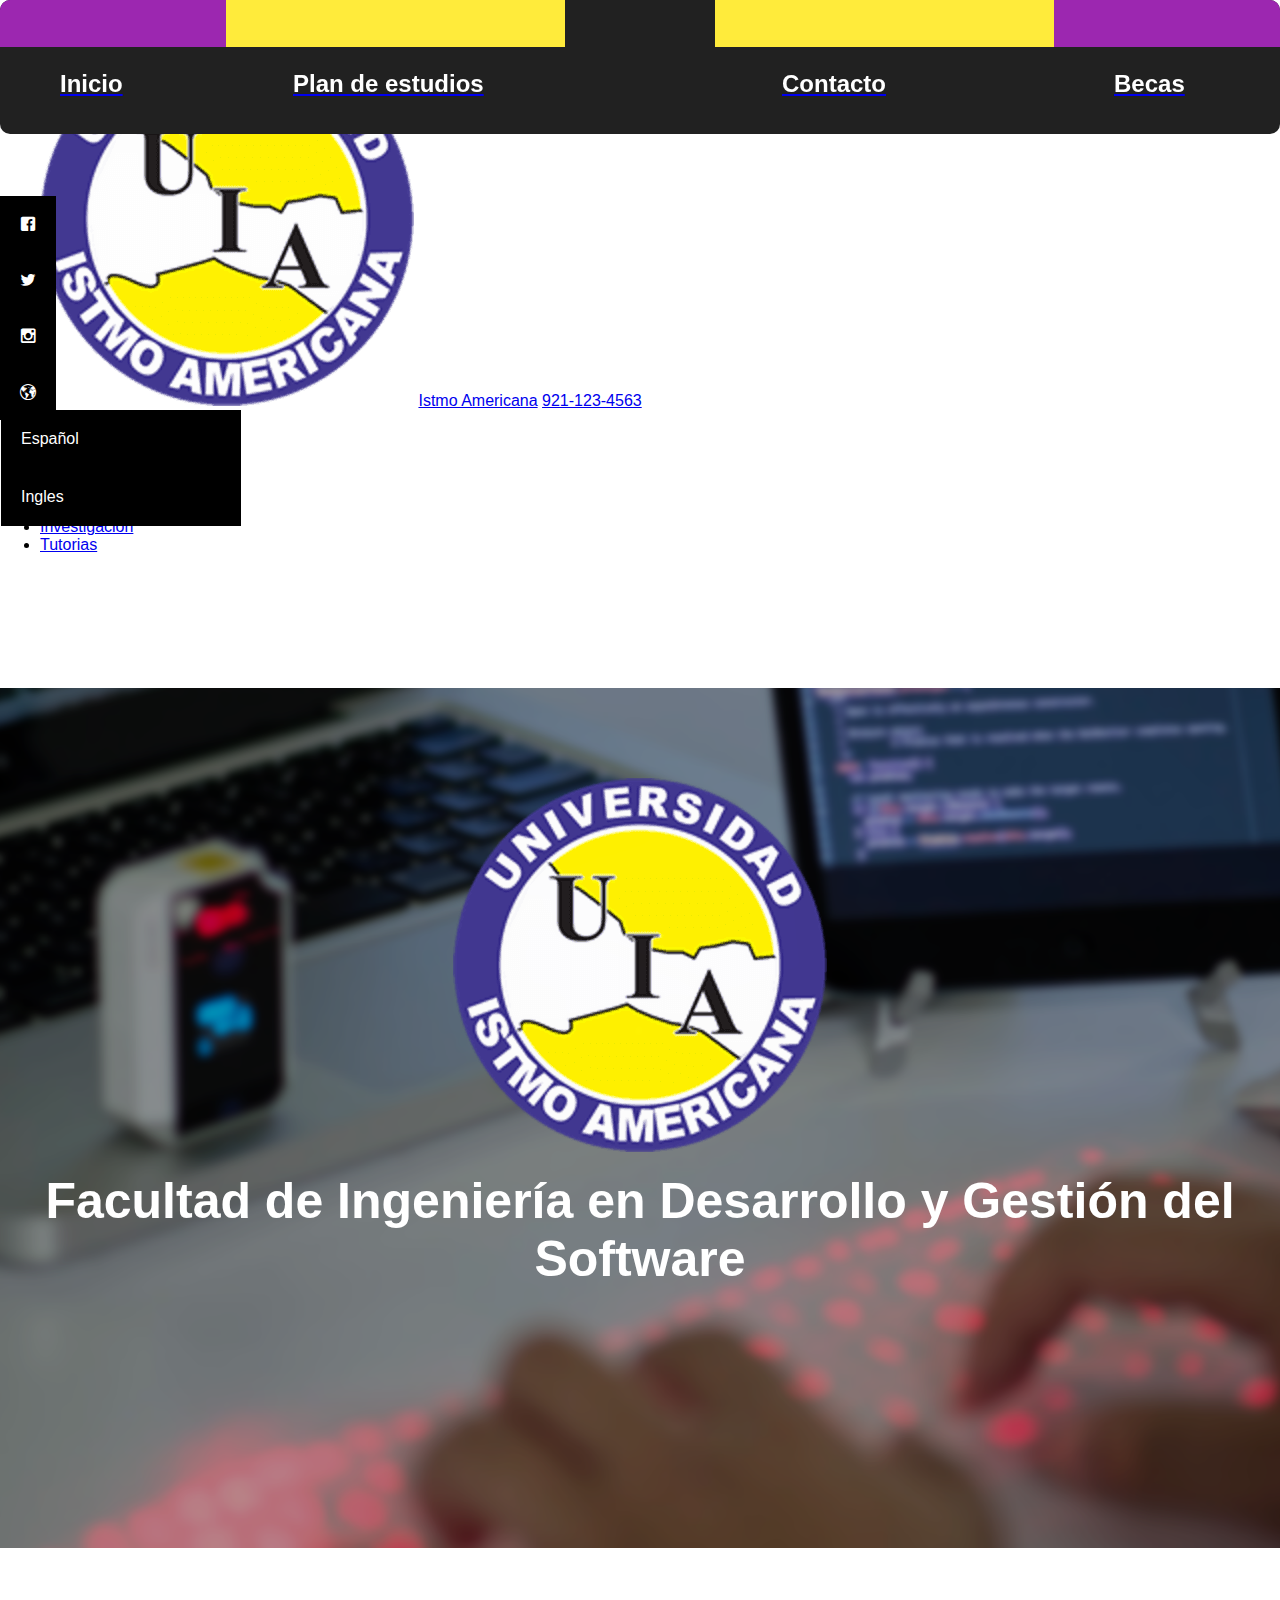
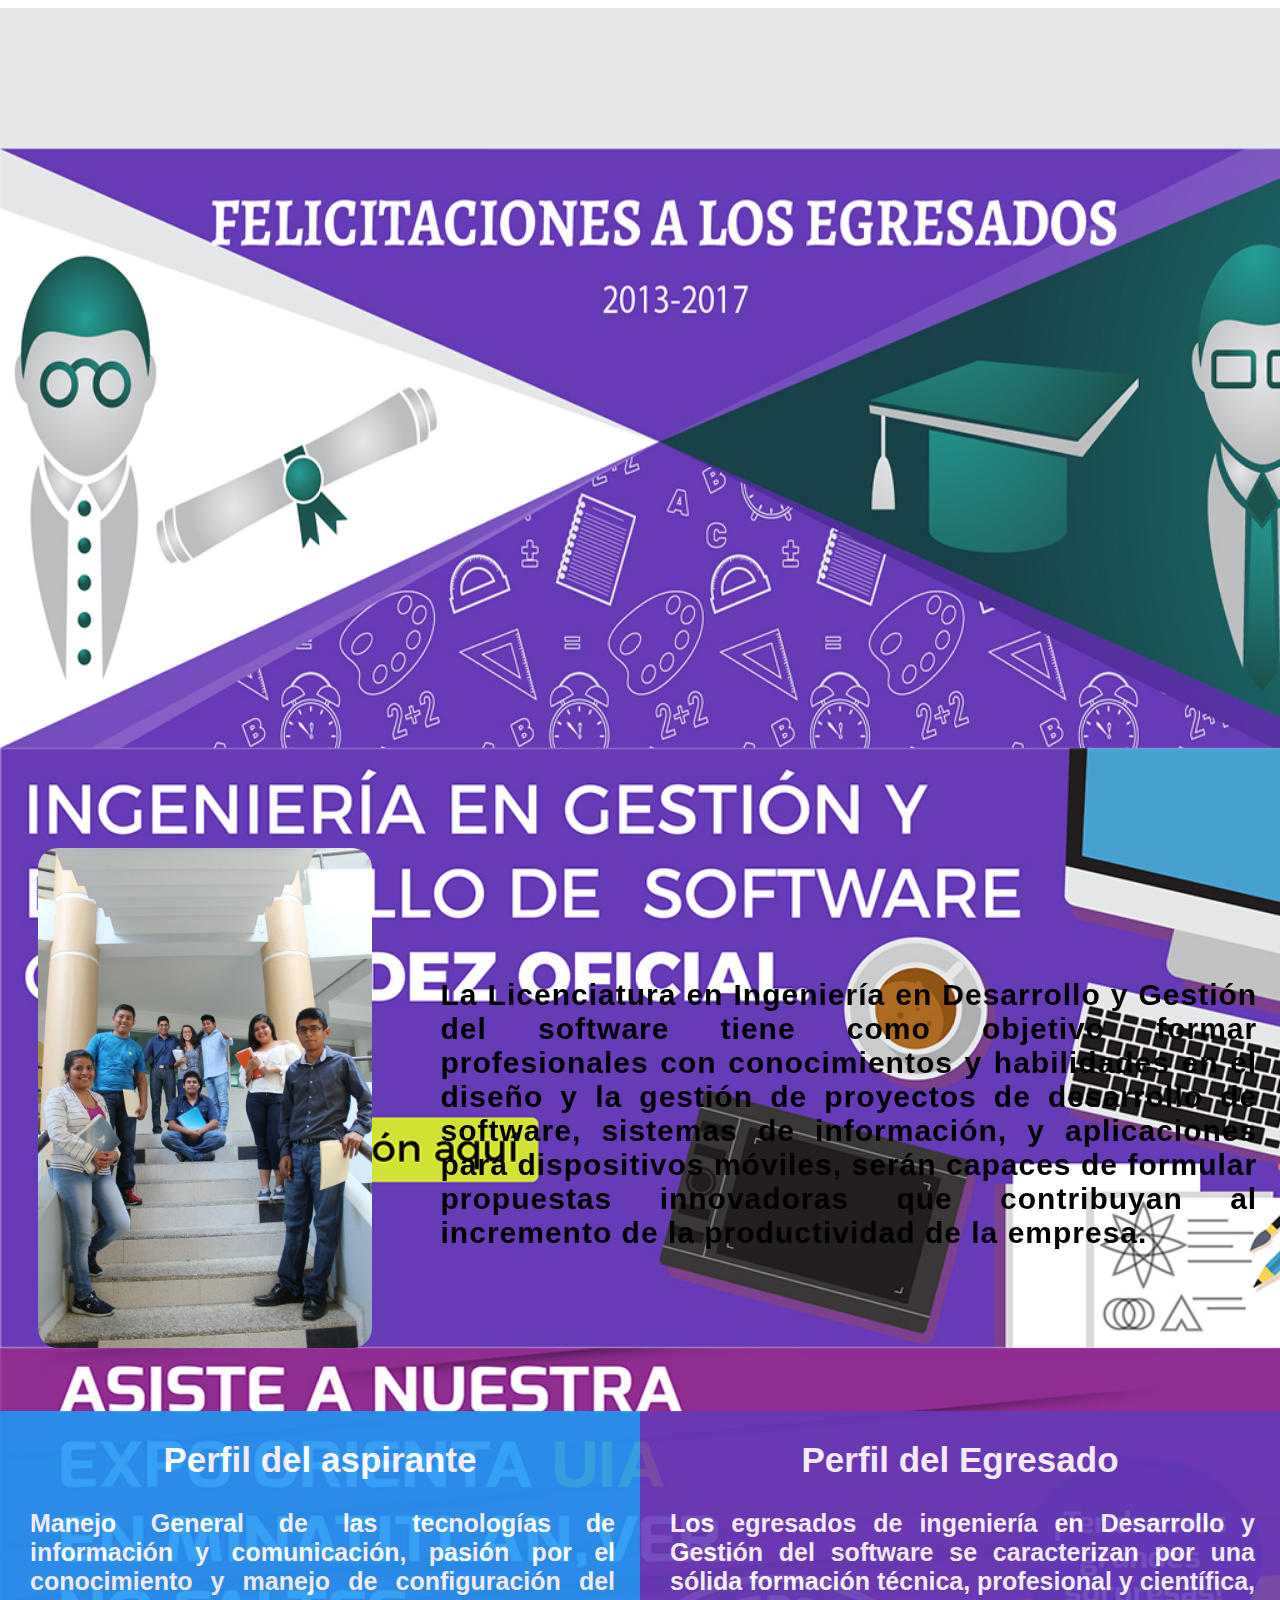
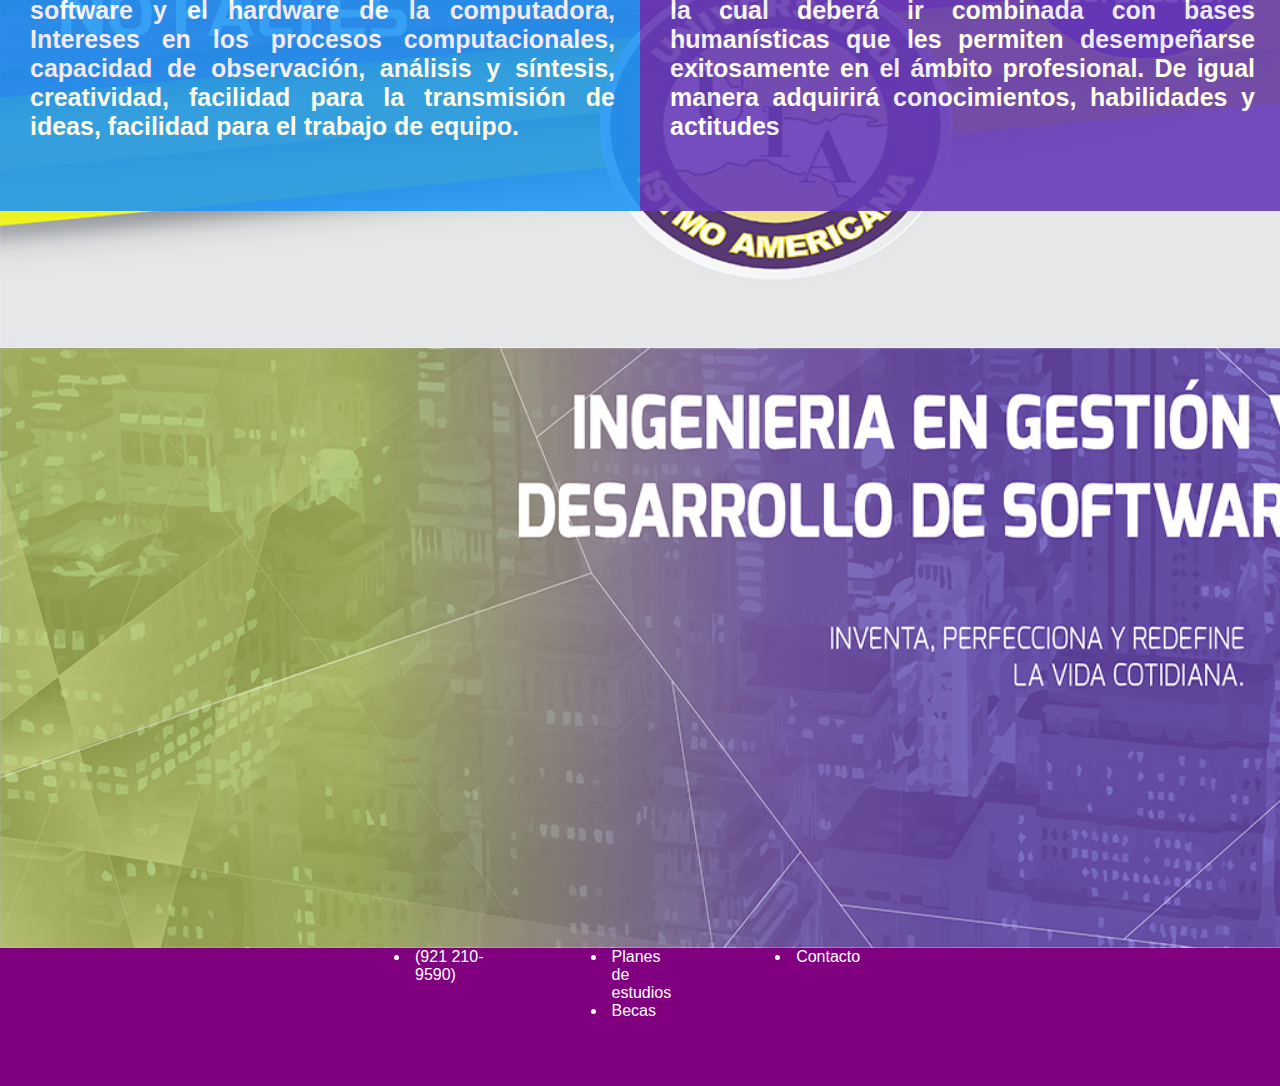
==== index.html @ ddd9cd0c "Add files via upload" ====
<DOCTYPE! html>
<html lang="en">
    <head>
        <link rel="shortcut icon" type="image/png" href="./images/favicon.png">
        <meta charset="UTF-8">
        <title>Ing. en software </title>
        <link rel="stylesheet" type="text/css" href="style/style.css">
        <meta name="viewport" content="width=720,maximum-scale=1.0" />
        <meta name="viewport" content="width=600,maximum-scale=1.0" />
        <meta name="viewport" content="width=device-width, initial-scale=1.0"/>
    </head>
    <body>
      <div class="general">
                <div class="social-bar-container">
                  <div class="social-bar">
                        <ul>
                          <li>
                            <a href="http://www." class="icon-facebook"></a>
                          </li>
                          <li>
                            <a href="http://www." class="icon-twitter"></a>
                          </li>
                          <li>
                            <a href="http://www." class="icon-instagram"></a>
                          </li>
                          <div class="button-lol">
                            <a class='dropdown-button icon-earth' href='#' data-activates='dropdown1'></a>
                            <ul id='dropdown1' class='dropdown-content'>
                              <li><a href="#!">Español</a></li>
                              <li><a href="english/index-english.html">Ingles</a></li>
                            </ul>
                          </div>
                        </ul>
                        <!-- Dropdown Trigger -->
                      </div>
                  </div>
                  <ul id="slide-out" class="side-nav carl-lol1">
                      <li><div class="userView">
                      <div class="background">
                        <img src="images/testing.png">
                      </div>
                      <a href="#!user"><img class="circle img-nav" src="images/istmo.png"></a>
                      <a href="#!name"><span class="white-text name">Istmo Americana</span></a>
                      <a href="#!email"><span class="white-text email">921-123-4563</span></a>
                      </div></li>
                      <li><a href="index.html">Inicio</a></li>
                      <li><a href="spanish/plan-de-estudios.html">Plan de estudios</a></li>
                      <li><a href="spanish/Becas.html">Becas</a></li>
                      <li><a href="spanish/contacto.html">Contacto</a></li>
                      <li><div class="divider"></div></li>
                      <li><a class="subheader">En construccion:</a></li>
                      <li><a class="waves-effect" href="#!">Investigacion</a></li>
                      <li><a class="waves-effect" href="#!">Tutorias</a></li>

                      </ul>
                      <a href="#" data-activates="slide-out" class="button-collapse">
                          <div class="icon-menu hamburger" id="button-ham"></div>
                      </a>

                        <!-- Dropdown Structure -->
              <div class="background-foto">
                      <header class="header">
                          <div class="inicio">
                              <div class="text-1">
                                <a href="index.html">
                                    <h1>Inicio</h1>
                                  </a>
                              </div>
                          </div>
                          <div class="plan-de-estudios">
                              <div class="text-2">
                                  <a href="spanish/plan-de-estudios.html">
                                    <h1>Plan de estudios</h1>
                                  </a>
                              </div>
                          </div>
                          <div class="logo">
                              <div class="background-logo">
                                  <img src="images/istmo.png" alt="Logo de la escuela" width="120" height="120">
                              </div>
                          </div>
                          <div class="perfiles-academicos">
                              <div class="text-2">
                                <a href="spanish/contacto.html">
                                    <h1>Contacto</h1>
                                  </a>
                              </div>
                          </div>
                          <div class="becas">
                              <div class="text-4">
                                  <a href="spanish/Becas.html">
                                      <h1>Becas</h1>
                                  </a>
                              </div>
                           </div>
                      </header>
                       <section class="background-body">
                          <div class="center">
                              <img src="images/istmo.png" alt="Logo" class="center-image main-image">
                              <h3>Facultad de Ingeniería en Desarrollo y Gestión del Software</h3>
                          </div>
                      </section>
              </div>
              <div class="tittle-multi">
              </div>
              <section class="carusel"> <!-- Implement the beta carusel-->
                    <div class="carousel carousel-slider center" data-indicators="true">

                        <div class="carousel-item red white-text" href="#one!">
                            <img src="images/slider-1.jpg" alt="" height="600">
                        </div>
                        <div class="carousel-item amber white-text" href="#two!">
                            <img src="images/slider-2.jpg" alt="" height="600">
                        </div>
                        <div class="carousel-item green white-text" href="#three!">
                            <img src="images/slider-3.jpg" alt="" height="600">
                          </div>
                          <div class="carousel-item blue white-text" href="#four!">
                            <img src="images/slider-4.jpg" alt="" height="600">
                          </div>
                        </div>
              </section>
              <section class="info">
                  <div class="ing-text">
                      <h1>Ingeniería en Desarrollo y Gestión del Software</h1>
                  </div>
                  <div class="info-c">
                      <img src="images/students.jpeg" alt="Martin,Alfredo" width="400px" height="500px">
                      <div class="text-5">
                          <h4 class="dev">
                            La Licenciatura en Ingeniería en Desarrollo y Gestión del software tiene como objetivo formar profesionales con conocimientos y habilidades en el diseño y la gestión de proyectos de desarrollo de software, sistemas de información, y aplicaciones para dispositivos móviles, serán capaces de formular propuestas innovadoras que contribuyan al incremento de la productividad de la empresa.
                          </h4>
                      </div>
                  </div>
              </section>
              <section class="perfil">
                  <div class="aspirante">
                      <div class="background-1">
                          <h2>
                            <strong>Perfil del aspirante</strong>
                          </h2>
                          <h3>
                            Manejo General de las tecnologías de información y comunicación, pasión por el conocimiento y manejo de configuración del software y el hardware de la computadora, Intereses en los procesos computacionales, capacidad de observación, análisis y síntesis, creatividad, facilidad para la transmisión de ideas, facilidad para el trabajo de equipo.
                          </h3>
                      </div>
                  </div>
                  <div class="egresado">
                       <div class="background-2">
                          <h2>
                            <strong>Perfil del Egresado</strong>
                          </h2>
                          <h3>
                                Los egresados de ingeniería en Desarrollo y Gestión del software  se caracterizan por una sólida formación técnica, profesional y científica,  la cual deberá ir combinada con bases humanísticas que les permiten desempeñarse exitosamente en el ámbito profesional. De igual manera adquirirá  conocimientos, habilidades y actitudes
                          </h3>
                      </div>
                  </div>
              </section>
              <div class="container-form">
      					<div class="know-carrer">
      							<h2>Conoce más de la carrera</h2>
      					</div>
      					<div class="test-container">
      						<div class="container-child">
      							<div class="form">

      								<form action="mailto:xvleg3ndaryxv@gmail.com" method="post" enctype="text/plain">
      										<input type="text" name="Nombre completo" value="" placeholder="Nombre completo">
      							</div>

      							<div class="form-2">
      								<input type="text" name="Telefono"  placeholder="Telefono" id="telefono">
      							</div>

      							<div class="form-3">
      								<input type="text" name="Correo Electronico" placeholder="Correo" id="correo">
      							</div>
      						</div>
                  <div class="Image-form">
                    <img src="images/library.jpg" width="370"  height="250" alt="shake that ass with me">
                  </div>
      					</div>
                <div class="submit-button">
                      <input type="submit" name="enviar" class="button-2" id="button"/>
                </div>
                </form>
      				</div>
              <footer class="footer">
                  <div class="first-row">
                    <div class="logo-school">
                        <img src="images/logo.png" alt="Logo de la escuela" width="150px" height="150px">
                    </div>
                    <div class="informacion-text">
                        <div class="number-phone">
                          <img src="images/phone.png" alt="Telefono" height="80" width="80">
                            <div class="text-num">
                                <h3>Lada sin costo</h3>
                                <h3 id="phone-number">01 800 00 00 438</h3>
                            </div>
                        </div>
                    </div>
                    <h4>Síguenos:</h4>
                    <div class="social">
                        <a href="https://twitter.com/uistmoamericana?lang=es" target="_blank">
                            <img src="images/twit.png" alt="Twitter" class="twitter" height="50" width="50">
                        </a>
                        <a href="https://www.facebook.com/Universidad-Istmo-Americana-153904661343430/" target="_blank">
                            <img src="images/face.png" alt="Facebook" class="facebook" height="50" width="50">
                        </a>
                        <a href="https://www.instagram.com/uistmoamericana/" target="_blank">
                            <img src="images/insta.png" alt="Instagram" class="insta" height="50" width="50">
                        </a>
                    </div>
                  </div>
                  <div class="second-row">
                    <div class="telephone-lo">
                      <ul>
                        <h3>Teléfono</h3>
                        <li>(921 210-9590)</li>
                      </ul>
                    </div>
                    <div class="know">
                      <h3>Conocenos</h3>
                      <ul>
                        <li>Planes de estudios</li>
                        <li>Becas</li>
                      </ul>
                    </div>
                    <div class="direct">
                      <h3>Dirección</h3>
                       <ul>
                         <li>Contacto</li>
                       </ul>
                    </div>
                  </div>
              </footer>
      </div>
        <script
	  src="https://code.jquery.com/jquery-3.2.1.min.js"
	  integrity="sha256-hwg4gsxgFZhOsEEamdOYGBf13FyQuiTwlAQgxVSNgt4="
	  crossorigin="anonymous">
  	</script>
      <script src="js/classie.js"></script>
      <link rel="stylesheet" href="https://cdnjs.cloudflare.com/ajax/libs/materialize/0.98.2/css/materialize.min.css">
      <!-- Compiled and minified JavaScript -->
      <script src="https://cdnjs.cloudflare.com/ajax/libs/materialize/0.98.2/js/materialize.min.js"></script>
      <script type="text/javascript">
      function init() {
          window.addEventListener('scroll', function(e){
              var distanceY = window.pageYOffset || document.documentElement.scrollTop,
                  shrinkOn = 300,
                  header = document.querySelector(".header");
                  header2 = document.querySelector(".center-image");
                  header3 = document.querySelector(".social-bar");
                  console.log(header);
                  console.log(header2);
                  console.log(header3);
              if (distanceY > shrinkOn) {
                  classie.add(header,"smaller");
                  classie.add(header2,"smaller");
                  classie.add(header3,"smaller");
              } else {
                  if (classie.has(header,"smaller")) {
                      classie.remove(header,"smaller");
                      classie.remove(header2,"smaller");
                      classie.add(header3,"smaller");
                  }
              }
          });
      }
      window.onload = init();

      /**Nav bar*/
      $(".button-collapse").sideNav();
  // Initialize collapsible (uncomment the line below if you use the dropdown variation)
  //$('.collapsible').collapsible();
      $('.button-collapse').sideNav({
      menuWidth: 260, // Default is 300
      edge: 'left', // Choose the horizontal origin
      closeOnClick: false, // Closes side-nav on <a> clicks, useful for Angular/Meteor
      draggable: true // Choose whether you can drag to open on touch screens
    }
  );

    $('.dropdown-button').dropdown({
       inDuration: 300,
       outDuration: 225,
       constrainWidth: false, // Does not change width of dropdown to that of the activator
       hover: false, // Activate on hover
       gutter: 0, // Spacing from edge
       belowOrigin: false, // Displays dropdown below the button
       alignment: 'left', // Displays dropdown with edge aligned to the left of button
       stopPropagation: false // Stops event propagation
     }
   );
    $('.carousel.carousel-slider').carousel({fullWidth: true});

      </script>
  </div>
    </body>
</html>
---- style/style.css ----
/*Using local font*/
  @@font-face {
    font-family: 'Roboto';
    src: url("../fonts/Roboto-Thin.ttf");
  }
body{
     margin:0;
     overflow-x:  hidden !important;
     font-family: 'Roboto', sans-serif;
}

strong {
    font-weight: 800 !important;
}
.box-1 h4, .box-2 h4{
  text-align: justify;
  margin-right: 20px;
  font-size: 20px !important;
}
.box-1 img, .box-2 img{
  margin-top: 20px !important;
}
.box-2 h4{
  margin-left: 10px;
}
.Image-form img{
  margin-top: 20px;
  margin-left: 50px
  }
.dropdown-content{
  position: fixed !important;
  left: 1px !important;
}
.lider-1{
   background: url("../images/slider-1.png") !important;
}

.menu-b li{
  margin-right:90px;
}

.social-bar{
  position: fixed;
  left: 0;
  top: 180px;
  z-index: 2000;
}
.social-bar ul{
  list-style: none;
  padding-left: 0;
}
.social-bar ul li a , .button-lol a{
  display: inline-block;
  color:#fff;
  background-color: #000;
  padding: 20px 20px;
  text-decoration: none;
  transition: all .5s;
}
.social-bar ul li a:hover{
  padding-right:30px;
  padding-left: 35px;
}

.dropdown-content li a{
  width: 200px;
}

@font-face {
  font-family: 'icomoon';
  src:  url('../fonts-2/icomoon.eot?vlosvc');
  src:  url('../fonts-2/icomoon.eot?vlosvc#iefix') format('embedded-opentype'),
    url('../fonts-2/icomoon.ttf?vlosvc') format('truetype'),
    url('../fonts-2/icomoon.woff?vlosvc') format('woff'),
    url('../fonts-2/icomoon.svg?vlosvc#icomoon') format('svg');
  font-weight: normal;
  font-style: normal;
}

[class^="icon-"], [class*=" icon-"] {
  /* use !important to prevent issues with browser extensions that change fonts */
  font-family: 'icomoon' !important;
  speak: none;
  font-style: normal;
  font-weight: normal;
  font-variant: normal;
  text-transform: none;
  line-height: 1;

  /* Better Font Rendering =========== */
  -webkit-font-smoothing: antialiased;
  -moz-osx-font-smoothing: grayscale;
}

.icon-earth:before {
  content: "\e903";
}
.icon-globe:before {
  content: "\e903";
}
.icon-instagram:before {
  content: "\e902";
}
.icon-twitter:before {
  content: "\e900";
}
.icon-facebook:before {
  content: "\e901";
}

.general{
  overflow-x: hidden !important;
}
.header{
    margin: 0 auto;
    max-width: 100%;
    overflow: hidden !important;
    position: fixed !important;
    z-index: 999;
    top: 0;
    border-radius: 10px;
    transition: height 0.5s;
    display: flex;
    width: 100%;
    background:#212121;
    padding-bottom: 40px;
}
.header h1{
    font-size: 24px;
}
.ing-text h1{
  font-size: 60px;
  font-weight: bold;
}
header div{
  transition: height 0.3s;
}
header img{
 height: 60px;
 width: 60px;
 transition: all 0.5s;
 opacity: 0;
}
/* animation header*/
header.smaller{
    font-size: 10px;
    opacity: 0.9;
}
.center img{
  transition: all 2.5s;
}

.center-image.smaller{
  margin-top: -900px;
  padding-bottom: 800px;
  opacity: 0;
}

header.smaller img{
  opacity: .9;
  height: 50px;
  width: 50px;
}
.background-logo.smaller{
  height: 60px;
  opacity: .0;
  width: 60px;
}
header.smaller h1{
  padding: 20px 0px 0px 50px;
  margin:0;
}

header.smaller div{
  height: 10px;
}

/**/
.background-foto-3{
  height: 680px;
  max-width: 100%;
  background: url("../images/plan-de-estudios.png") no-repeat center;
  margin-bottom: 50px;
  background-size: 100%;
}
.background-foto{
    height: 860px;
    max-width: 100%;
    background: url("../images/background.png") no-repeat center;
    background-size: 100%;
}

.header h1{
    margin: 30px;
    padding: 40px 30px 30px 30px;
    color: white;
}
.text-2{
    padding-left: 7px;
}
.inicio{
    height: 47px;
    width: 20%;
    transition: all 0.3s;
    background-color:#9C27B0;
}

.form{
  width: 100%;
}
.header h1 {
    transition: .5s;
    cursor: pointer;
}

.header h1:hover{
    color: red;
}
.plan-de-estudios{
    height: 47px;
    transition: all 0.3s;
    width: 30%;
    background-color: #FFEB3B;
}
.background-logo{
    text-align: center;
}
.logo{
    height: 94px;
    transition: all 0.3s;
    width: 170px;
    background-color: #212121;
}
.center{
    margin-top: 134px;
    text-align: center;
    padding-right: 0;
    padding-top: 90px;
}
.center h3 {
    font-size: 50px;
    padding: 0;
    text-align: center;
    width: auto;
    margin-top: 20px;
    color: white;
}


.perfiles-academicos{
    height: 47px;
    width: 30%;
    background-color:#FFEB3B;
}
.becas{
    height: 47px;
    width: 20%;
    background-color:#9C27B0;
}
.carusel{
    margin-top: 50px;
    width: 100%;
    position: relative;
    height: 600px;
    border-bottom: 2px solid black;
    background: #E8E8E8;
}
/*separator*/
.container {
  margin: 0 auto;
  width: 250px;
  height: 200px;
  position: relative;
  padding-top:40px;
  perspective: 1000px;
}

.carousel {
  margin-top: 50px;
  height: 100%;
  width: 100%;
  position: absolute;
  transform-style: preserve-3d;
  transition: transform 1s;
}

.item {
  display: block;
  position: absolute;
  background: #000;
  width: 250px;
  height: 200px;
  line-height: 200px;
  font-size: 5em;
  text-align: center;
  color: #FFF;
  opacity: 0.95;
  border-radius: 10px;
}

.a {
  transform: rotateY(0deg) translateZ(250px);

}
.b {
  transform: rotateY(60deg) translateZ(250px);

}
.c {
  transform: rotateY(120deg) translateZ(250px);

}
.d {
  transform: rotateY(180deg) translateZ(250px);

}
.e {
  transform: rotateY(240deg) translateZ(250px);

}
.f {
  transform: rotateY(300deg) translateZ(250px);

}

 /* Profile section*/
 .info{
     width: 100%;
     height: 800px;
     background-color: #E8E8E8;
     border-bottom: 1px solid black;
     font-size: 20px;
     letter-spacing: 1px;
 }

 .info-c img{
     border-radius: 20px;
     margin-right: 20px;
     position: relative;
     left: 3%;
 }

 .info-c{
     display: flex;
     width: 100%;
 }

.ing-text{
    padding-top: 20px;
    text-align: center;
    font-size: 40px;
}


.text-5 h3{
    width: auto;
    font-size: 35px;
    text-align: center;
}


.text-5 h4{
    width: auto;
    text-align: justify;
    margin-right: 10px;
    padding-top: 90px;
    font-size: 30px;
}


.text-5{
    padding-left: 100px;
    width: 100%;
    position: relative;
    right:1%;
}


/* Seccion de perfil*/

.perfil{
    display: flex;
    width: 100%;
}

.perfil h2 {
    text-align: center;
    color: white;
    font-size: 35px;
}

.perfil h3{
    width: auto;
    text-align: justify;
    font-size: 25px;
    margin-left:  30px;
    margin-right: 25px;
    color: white;
}

.aspirante{
    width: 50%;
    opacity: .9;
    background-color: #2196F3;
    height: 400px;
}
.egresado{
    width: 50%;
    opacity: .9;
    background-color: #673AB7;
    height: 400px;
}

/* Seccion de Footer*/

.twitter:hover{
  opacity: .7;
}
.facebook:hover{
  opacity: .7;
}
.insta:hover{
  opacity: .7;
}
.tittle-multi{
  width: 100%;
  text-align: center;
  font-size: 35px;
  padding-top: 10px;
}


.tittle-multi h1{
  padding-left: 30px;
  margin: 0;
}

/** Seccion de becas**/
.background-foto-2{
    height: 800px;
    max-width: 100%;
    background: url("../images/beca-background.png") no-repeat center;
    background-size: 100%;
}
.title-becas{
  font-size: 60px;
  position: relative;
  width: 100%;
  color: white;
  top: 12%;
}

.title-becas h1{
  padding-top: 120px;
  text-align: center;
  font-size: 120px;
  margin-bottom: 0;
}
.title-becas h2{
  margin:0;
  text-align: center;
  padding: 20px;
  padding-top: 0;
  font-size: 70px !important;
}
.info-becas{
  width: 100%;
  height: 800px;
  background-color: #F6F2F2;

}
.info-becas img{
  margin-left: 90px;
}
.info-becas h1{
  margin-top: 0;
  padding-top: 30px;
  font-size: 60px;
  text-align: center;
}
.info-2{
  display: flex;
  padding-top: 20px;
}

.text-1 h3 {
  text-align: center;
}

.text-1 ul{
  position: relative;
  left:10%;
  width: 100%;
}

.text-1{
  font-size: 20px;
  width: 60%;
}

.text-1 li{
  padding-top: 30px;
  font-size: 18px;
}

.section-separator{
  height: 90px;
  width: 100%;
  padding-top: 10px;
  font-size: 30px;
  color: white;
  background: purple;
  text-align: center;
}
.section-separator h3 {
    margin: 13px;
}
.container-s{
  width: 100%;
  height: 500px;
  display: flex;
}
.box-2 , .box-1{
  width: 100%;
  font-size: 20px;
  padding-top: 20px;
  text-align: center;
  border: 1px solid black;
  margin:20px;
}

/* PLAN DE ESTUDIOS */
.title-studios{
  font-size: 60px;
  width: 100%;
  color: white;
  margin-left: 20px;
  position: relative;
  padding-top: 100px;
  top: 22%;
  text-align: center;
}

.container-plan{
  width: 100%;
  height: 90%;
  margin: 20px;
  display: flex;
  position: relative;
  align-items: center;
}

.first-row-plan{
  width: 100%;

}
.first-row-plan ul{
  margin-right: 50px;
}
.first, .second, .third{
margin-left: 150px;
width: 100%;
text-align: left;
display: flex;
}

.text-plan{
  width: 100%;
  font-size: 30px;
  text-align: center;
}
.primero{
  width: 400px;
  height: 300px;
  background: url("../images/primero.png") no-repeat center;
}
.segundo{
  width: 400px;
  height: 300px;
  background: url("../images/segundo.png") no-repeat center;
}
.tercero{
  width: 400px;
  height: 300px;
  background: url("../images/tercero.png") no-repeat center;
}
.cuarto{
  width: 400px;
  height: 300px;
  background: url("../images/cuarto.png") no-repeat center;
}
.quinto{
  width: 400px;
  height: 300px;
  background: url("../images/quinto.png") no-repeat center;
}
.sexto{
  width: 400px;
  height: 300px;
  background: url("../images/sexto.png") no-repeat center;
}
.septimo{
  width: 400px;
  height: 300px;
  background: url("../images/septimo.png") no-repeat center;
}
.octavo{
  width: 400px;
  height: 300px;
  background: url("../images/octavo.png") no-repeat center;
}
.test-container{
  display: flex;
  margin: auto;
}

.container-form{
  width: 100%;
  font-size: 20px;
}

.know-carrer{
  width: 95%;
  padding-left: 30px;
  margin: auto;
  padding-bottom: 20px;
  height: 30px;
  border-bottom: 1px solid black;
}
.know-carrer h2{
  font-size: 20px !important;
}
.container-child{
  height: 300px;
  width: 50%;
  margin-left: 65px !important;
  text-align:left;
}

 input{
  margin-top: 20px !important;
  width: 60%!important;
  border: 1px solid purple;
  height: 40px;
}
label{
   display: block;
   padding-bottom: 10px;
   padding-top: 20px;
}
.comments{
  padding-top: 10px;
  margin-left: 90px;
}
.button-2{
  margin-top: 5px;
  margin-bottom: 60px;
  border: none !important;
  color: white;
  background: purple;
  width: 100px;
}

.submit-button{
  width: 30% !important;
  margin-left: 90px;
}
.form-button{
  text-align: left;
  width: 100%;
  margin-left: 60px;
}
/*--------------------s*/
/*Seccion de contactos*/
#map {
  margin-top: 90px;
  height: 400px;
  width: auto;
 }

 /*Botton para english*/

footer{
  width: 100%;
  height: auto;
  padding-bottom: 50px;
  color: white;
  background-color:  purple;
}
.first-row{
  width: 1260px;
  margin: 0 auto;
}
.social{
  margin-left: 20px;
  margin-top: 60px;
}

.social img{
    margin-top: 20px;
    margin-left: 5px;
    border: 2px solid white;
}
footer h4{
  font-size: 20px;
  padding-top: 70px;
  padding-left: 50px;
}
.text-num h3{
  margin-bottom: 0;
}
#phone-number{
  margin-top: 0;
  font-size: 25px;
}
.logo-school img{
  margin-right: 200px;
  margin-top: 40px;
  margin-left: 40px;
}
.number-phone{
  display: flex;
  margin-top: 60px;
}
.number-phone img{
  padding-top: 14px;
  margin-right: 20px;
}
.first-row{
  display: flex;
}
.second-row{
  width: 560px;
  display: flex;
  margin: 0 auto;
}
.second-row ul {
  padding-left: 50px;
}
.second-row li {
  padding-left: 5px;
}
.informacion-text{
  margin-right: 150px;
}

.second-row div {
  margin-right: 70px;
}
/*Fin del botton*/
/*Hamburger Menu for Reponsive design*/
@font-face {
  font-family: 'icomoon';
  src:  url('../fonts/icomoon.eot?zh3sgs');
  src:  url('../fonts/icomoon.eot?zh3sgs#iefix') format('embedded-opentype'),
    url('../fonts/icomoon.ttf?zh3sgs') format('truetype'),
    url('../fonts/icomoon.woff?zh3sgs') format('woff'),
    url('../fonts/icomoon.svg?zh3sgs#icomoon') format('svg');
  font-weight: normal;
  font-style: normal;
}

[class^="icon-"], [class*=" icon-"] {
  /* use !important to prevent issues with browser extensions that change fonts */
  font-family: 'icomoon' !important;
  speak: none;
  font-style: normal;
  font-weight: normal;
  font-variant: normal;
  text-transform: none;
  line-height: 1;

  /* Better Font Rendering =========== */
  -webkit-font-smoothing: antialiased;
  -moz-osx-font-smoothing: grayscale;
}

.icon-menu{
  width: 50px;
  height: 50px;
  z-index: 999;
}
.icon-menu:before {
  content: "\e9bd";
}

.btn, .btn-large{
  margin-top: 30px;
  margin-left: 30px;
}
#dropdown1{
  top: 410px !important;
}

.hamburger{
  width: 40px;
  height: 40px;
  position: fixed;
  line-height: 40px;
  color: white;
  top:10;
  z-index: 1000;
  margin-left: 20px;
  margin-top: 10px;
  border-radius: 50%;
  background-color: rgba(55,46,35,.8);
  text-align: center;
  cursor: pointer;
  display: none;
}

form{
  margin-bottom: 0;
}
/**Canvas menu*/
.carl-lol1{
  padding-top: 0 !important;
  z-index: 5000 !important;
}

. ul a img {
  margin-top: 20px;
}
/*Responsive design*/

/*IPAD RESOLUTION*/
@media screen and (max-width: 921px){

  .social-bar{
    opacity: .3;
  }

  body {
        overflow-x: hidden !important;
    }

  .general{
    overflow-x: hidden !important;
  }
  .menu-b li{
    margin-right:0px;
  }
  .first, .second, .third{
    margin-left: 0 !important;
  }

  .first h3, .second h3, .third h3{
    font-size: 30px;
  }
  .inicio , .plan-de-estudios,.perfiles-academicos, .becas{
    display: none;
  }

  .logo{
    width: 100%;
    padding-right: 5px;
  }
  .header{
    height: 65px;
    border-radius:0;
  }
  .background-foto{
    background-size: auto;
    max-height: 720px;
    margin-bottom: 0;
  }
  .center{
    text-align: center;
    width: auto;
    margin-top: 40px;
  }
  .main-image{
    position: static;
    height: 35%;
    left: 0;
  }
  .center h3{
    font-size: 45px;
    padding-top: 20px;
  }
  .tittle-multi h1{
    padding-left: 10px;
    font-size: 40px;
  }
  .container{
    padding-top: 0;
  }

  .ing-text{
    text-align: center;
    font-size: 30px;
  }
  .hamburger{
    display: block !important;
  }
  .info{
    height: auto;
  }
  .info-c{
    display: block;
    text-align: center;
  }
  .info-c img{
    position: static;
    left: 0;
    margin-left: 40px;
    height: 420px;
    width: 400px;
  }
  .text-5 h3{
    width: auto;
    padding-left: 0;
    padding-left: 5px;
    font-size: 35px;
    text-align: center;
  }
  .text-5{
    width: auto;
    padding-left: 0;
  }
  .text-5 h4{
    width: auto;
    font-size: 25px;
    padding-top: 0;
    margin-left: 20px;
    padding-bottom: 20px;
    margin-right: 10px;
  }
  .perfil{
    display: block;
  }
  .aspirante , .egresado{
    width: auto;
    height: 350px;
    padding-top: 10px;
    padding-left: 0;
  }
  .perfil h3{
    font-size: 25px;
  }

  /*Formulario*/
  .container-child {
    margin-left: 20px;
  }
  .Image-form img{
    width: 380px;
    margin-left: 0;
  }

  .comments{
    margin-left: 100px;
  }

  .comments label{
    padding-top: 10px;
    padding-bottom: 2px;
  }
  .know-carrer{
    padding-left: 0;
  }

/*Footer**/

.img{
    display: none;
}

.social img{
    padding-top:0px;
    border: 2px solid white;
    padding-left:0px;
}

/*Ipad becas**/
.background-foto-2{
  height: 520px;
}
.title-becas{
text-align: center;
font-size: 40px;
}

.title-becas h1{
left: 0%;
}

.title-becas h2{
margin:0;
width: 100%;
padding:0;
font-size: 40px !important;
}

.button-1{
background:none
}

.info-becas{
width: 100%;
height: 900px;
background-color: #F6F2F2;
}

.info-becas img{
text-align: center;
position: static;
}

.info-becas h1{
margin-top: 0px;
padding-top: 50px;
margin-left: 20px;
font-size: 40px;
text-align: center;
}

.info-2{
display:block;
width: 90%;
text-align: center;
padding-top: 0px;
}

.text-1 h3 {
text-align: center;
padding-left: 90px;
}

.text-1 ul{
width: 80%;
text-align: left;
}

.text-1{
font-size: 20px;
width: 100%;
text-align: left;
}

.text-1 li{
padding-top: 30px;
font-size: 18px;
}
.menu-b{
  text-align: left !important;
  width: auto !important;
}

.button{
background:none;
}

.container-child{
margin-left: 20px;
}

.container-s h4{
  text-align: justify !important;
  margin-right: 15px;
  margin-left: 10px;
}
/*Contacts form*/
#map{
  margin-top: 20px;
}

/*Plan de estudios*/

.background-foto-3{
  height: 520px;
}
.title-studios{
  font-size: 40px;
}
.lol{
  display: none;
}

  .container-plan{
    display: flex;
  }
  .first-row-plan , .second-row-plan{
    left: 0;
    margin: 10px;
  }


  /*Footer*/
  .logo-school img{
    margin-right: 30px;
  }
  .informacion-text{
    margin-right: 0;
  }
}



@media screen and (max-width: 800px){
  .first h3, .second h3, .third h3{
    font-size: 20px;
  }
  .Image-form img {
    display: none;
  }
  .container-plan{
    font-size: 13px;
  }
  .carusel{
    height: auto;
  }
  .logo-school img{
    display: none;
  }
  .second-row{
    width: auto;
  }
  .background-foto-3{
    height: 520px;
    width: 100%;
  }
  .title-studios{
    font-size: 40px;
  }
  .lol{
    display: none;
  }

  .container-plan{
    display: block;
  }
  .first-row-plan , .second-row-plan{
    left: 20%;
    margin: 10px;
  }

    .inicio , .plan-de-estudios,.perfiles-academicos, .becas{
      display: none;
    }
    .logo{
      width: 100%;
      padding-right: 5px;
    }
    .header{
      border-radius:0;
    }
    .background-foto{
      background-size: auto;
      max-height: 720px;
      margin-bottom: 0;
    }
    .center{
      text-align: center;
      width: auto;
      margin-top: 40px;
    }
    .main-image{
      position: static;
      height: 35%;
      left: 0;
    }
    .center h3{
      font-size: 40px;
      padding-top: 20px;
      width: auto;

    }
    .tittle-multi h1{
      padding-left: 10px;
      font-size: 40px;
    }
    .container{
      padding-top: 0;
    }
    .ing-text{
      text-align: center;
      font-size: 30px;
    }
    .hamburger{
      display: block !important;
    }
    .info{
      height: auto;
    }
    .info-c{
      display: block;
      text-align: center;
    }
    .info-c img{
      position: static;
      left: 0;
      margin-left: 40px;
      height: 500px;
      width: 350px;
    }
    .text-5 h3{
      font-size: 35px;
    }
    .text-5{
      width: auto;
      padding-left: 0;
    }
    .text-5 h4{
      width: auto;
      font-size: 25px;
      padding-top: 0;
      margin-right: 10px;
    }
    .perfil{
      display: block;
    }
    .aspirante , .egresado{
      width: auto;
      height: 300px;
      padding-top: 10px;
      padding-left: 0;
    }
    .perfil h3{
      font-size: 25px;
    }

    /*Formulario*/
    .container-child {
      width: 100%;
      margin-left: 0;
      text-align: center;
    }

    .submit-button{
      text-align: center;
      width: auto !important;
      margin-left: 60px;
    }
    .submit-button input {
      width: 50% !important;
    }
    .comments{
      margin-left: 70px;
    }

    .comments label{
      padding-top: 10px;
      padding-bottom: 2px;
    }
    .know-carrer{
      padding-left: 0;
    }

  /*Footer**/

  .img{
      display: none;
  }

  .social img{
      padding-top:0px;
      padding-left:0px;
  }


/**LUIS'S CODE FOR RESPONSIVE DESIGN  BECAS*/
.background-foto-2{
  height: 400px;
}
.title-becas{
text-align: center;
font-size: 40px;
}

.title-becas h1{
left: 0%;
}

.title-becas h2{
margin:0;
width: 100%;
padding:0;
font-size: 40px !important;
}

.button-1{
background:none
}

.info-becas{
width: 100%;
height: 900px;
background-color: #F6F2F2;
}

.info-becas img{
text-align: center;
position: static;
}

.info-becas h1{
margin-top: 0px;
padding-top: 50px;
margin-left: 40px;
font-size: 40px;
text-align: center;
}

.info-2{
display:block;
padding-top: 0px;
}

.text-1 h3 {
text-align: center;
}

.text-1 ul{
text-align: left;
width: 100%;
}

.text-1{
font-size: 20px;
width: 100%;
}

.text-1 li{
padding-top: 30px;
font-size: 18px;
}

.button{
background:none;
}

.container-child{
margin-left: 20px;
}

.container-s h4{
  text-align: justify !important;
  margin-right: 15px;
  margin-left: 10px;
}
/*Contacts form*/
#map{
  margin-top: 20px;
}


}
/*Write code above this line*/

/*MOBILE PHONE*/

@media screen and (max-width:600px){

  .ing-text h1{
    font-size: 35px;
  }
  .Image-form img {
    display: none;
  }
  .text-1 h3{
    padding-left: 50px;
  }
  .box-2, .box-1{
    width: auto;
  }
  .title-studios h1{
    font-size: 40px;
    margin-top: 20px
  }
  .general h1 {
    font-size: 40px;
  }

  .general h3{
    font-size: 30px;
  }
  .number-phone{
    display: none;
  }
  .first-row{
    width: 60%;
    text-align: center;
  }
  .second-row{
    font-size: 14px;
  }
  .second-row li{
    padding-left: 0;
  }
  .background-foto{
    max-height: 650px;
  }
  .center img {
    height: 200px;
  }

  .center h3{
    margin: 0;
    margin-top: 20px;
    padding-left: 0;
  }

  .know-carrer{
    width: 100%;
    text-align: center;
  }
  .tittle-multi{
    margin-top: 20px;
  }
  .test-container{
    width: 100%;
    text-align: center;
    display: block;
  }
  .container-child{
    text-align: left;
    margin-bottom: 0;
  }

  .submit-button{
    text-align: left;
  }

  /*Seccion the becas*/
  .background-foto-2{
    height: 400px;
  }
  .container-s{
    display: block;
  }
  .squares{
    height: 850px;
  }
  .container-plan{
    margin-left: -10px;
    margin-right: 20px;
    width: 100%;
    font-size: 12px;
    text-align: center;
  }

  .first-row-plan, .second-row-plan{
    margin-left: 20px;
    width: 100%;
    text-align: center;
  }
  .background-foto-3{
    height: 420px;
    margin-bottom: 0;
  }
  .perfil h3{
    width: 87%;
  }
  .title-studios{
    padding-top: 20px;
    font-size: 30px;
    margin: 0;
  }

  .container-s h4{
    font-size: 20px;
  }

  .aspirante, .egresado{
    height: 400px;
  }
  footer div h3{
    font-size: 35px;
  }
}

@media screen and (max-width:500px) {
  .Image-form img {
    display: none;
  }
  .first-row{
    width: 100%;
  }
  .second-row{
    display: none;
  }
  .center{
    padding: 0;
    width: 100%;
    padding-top: 140px;
}
  .center h3{
    font-size: 30px;
  }
  .info-c img{
    height: 320px;
    width: 210px;
    margin: 0;
  }
  .text-5 h3{
    font-size: 20px;
  }
  .text-5 h4{
    font-size: 16px;
    margin-left: 20px;
  }
  .perfil h3{
    font-size: 16px;
    margin-left: 20px;
    margin-top: 20px;
    text-align: justify;
  }
  .title-studios{
    padding-top: 50px;
    font-size: 20px;
  }
  .background-foto-3{
    height: 320px;
  }
  .text-plan{
    font-size: 20px;
  }
  .first, .second, .third{
    display: block;

  }

  .first div, .second div, .third div{
    height: auto;
  }
  .background-foto-2{
    height: 290px;
  }

  .title-becas h1{
     padding-top: 80px;
      font-size: 40px;
  }
  .title-becas h2{
    display: none;
  }
  .info-becas img{
    height: 200px;
    width: 200px;
    margin-left: 50px;
  }
  .aspirante, .egresado{
    height: 300px;
  }
}

/*------*----------**/
  /*Copyright (c) 2017 Copyright Digital Legwich.inc All Rights Reserved. */
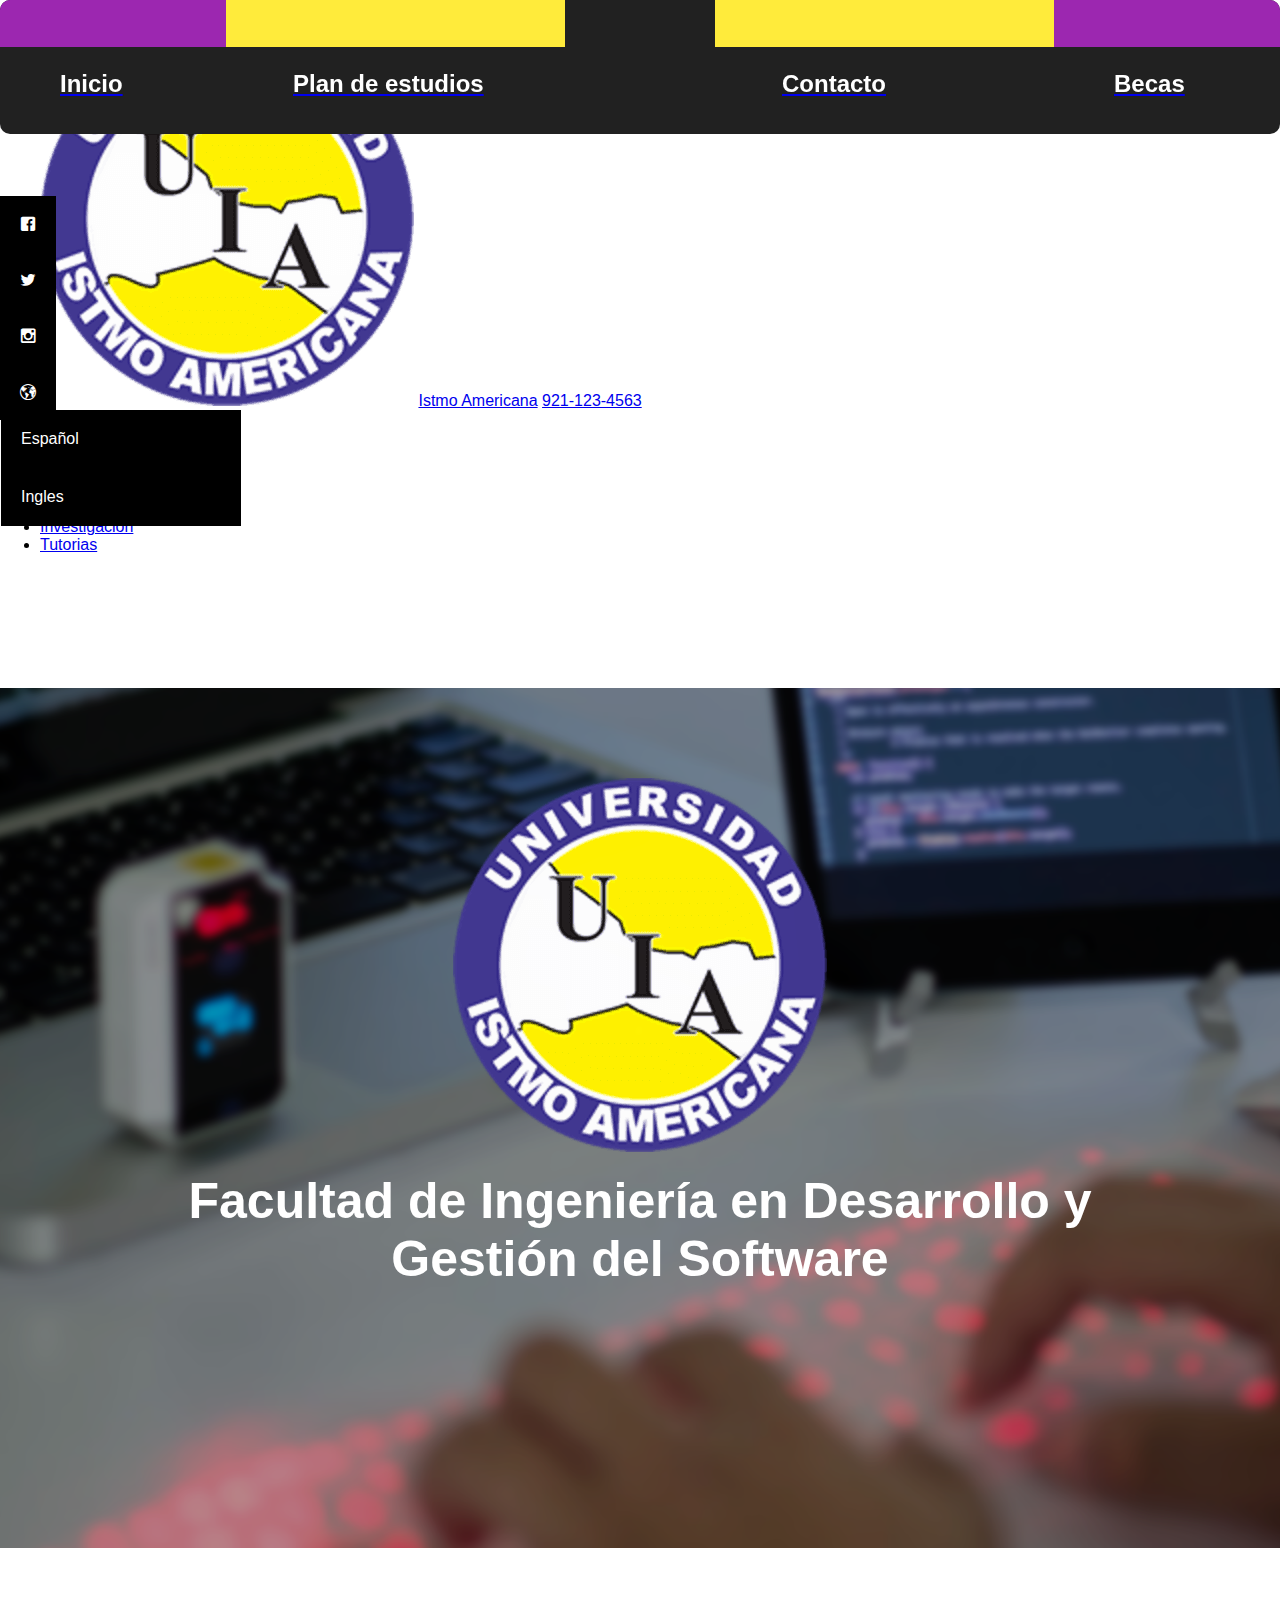
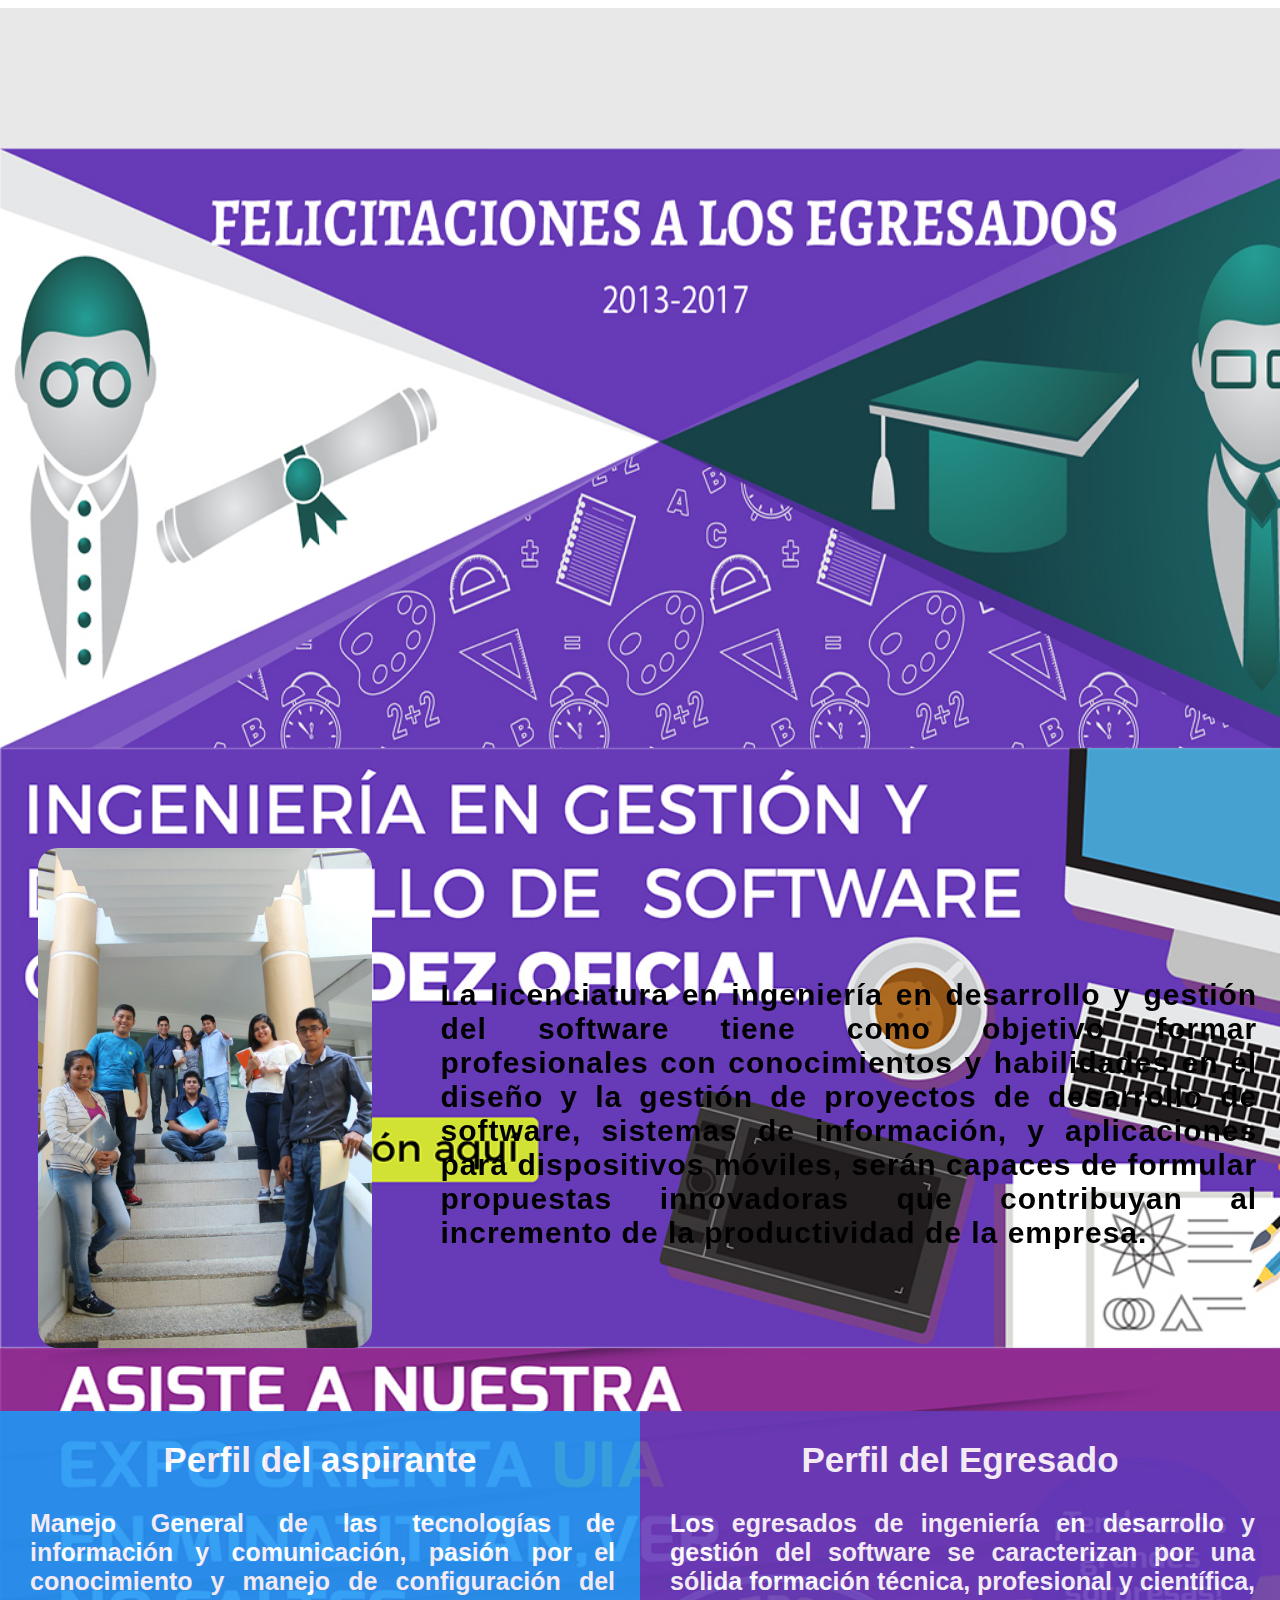
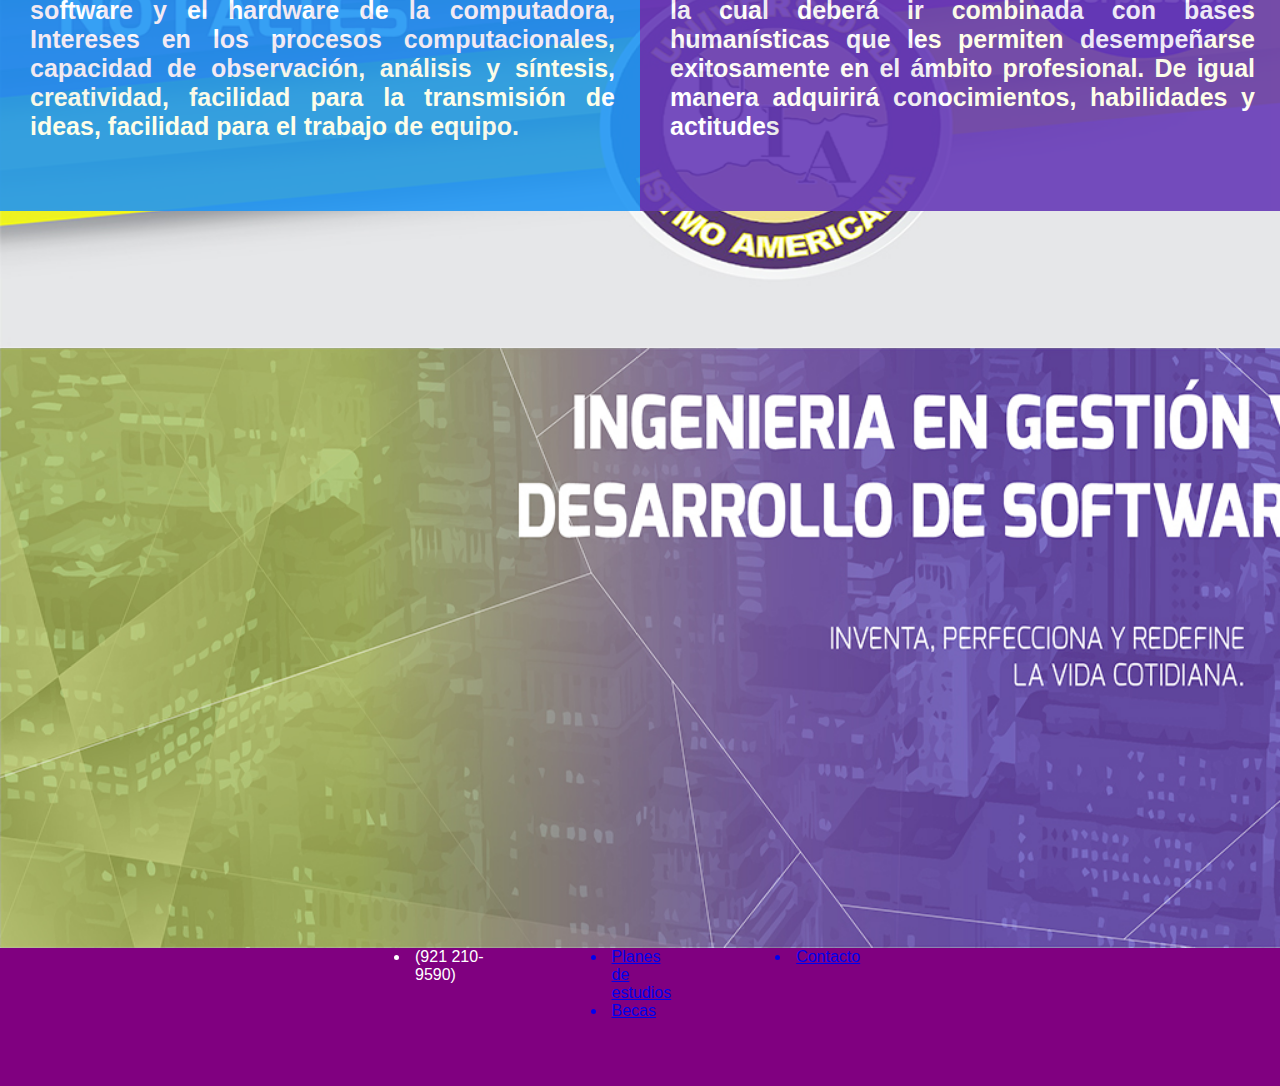
==== commit 87b42f14: "Add files via upload" ====
--- a/index.html
+++ b/index.html
@@ -14,15 +14,16 @@
                 <div class="social-bar-container">
                   <div class="social-bar">
                         <ul>
-                          <li>
-                            <a href="http://www." class="icon-facebook"></a>
-                          </li>
-                          <li>
-                            <a href="http://www." class="icon-twitter"></a>
-                          </li>
-                          <li>
-                            <a href="http://www." class="icon-instagram"></a>
-                          </li>
+                            <li>
+                  <a href="https://www.facebook.com/Universidad-Istmo-Americana-153904661343430/"
+                   class="icon-facebook"></a>
+                </li>
+                <li>
+                  <a href="https://twitter.com/uistmoamericana?lang=es" class="icon-twitter"></a>
+                </li>
+                <li>
+                  <a href="https://www.instagram.com/uistmoamericana/" class="icon-instagram"></a>
+                </li>
                           <div class="button-lol">
                             <a class='dropdown-button icon-earth' href='#' data-activates='dropdown1'></a>
                             <ul id='dropdown1' class='dropdown-content'>
@@ -97,7 +98,7 @@
                        <section class="background-body">
                           <div class="center">
                               <img src="images/istmo.png" alt="Logo" class="center-image main-image">
-                              <h3>Facultad de Ingeniería en Desarrollo y Gestión del Software</h3>
+                              <h3>Facultad de Ingeniería en Desarrollo y <br> Gestión del Software</h3>
                           </div>
                       </section>
               </div>
@@ -128,7 +129,7 @@
                       <img src="images/students.jpeg" alt="Martin,Alfredo" width="400px" height="500px">
                       <div class="text-5">
                           <h4 class="dev">
-                            La Licenciatura en Ingeniería en Desarrollo y Gestión del software tiene como objetivo formar profesionales con conocimientos y habilidades en el diseño y la gestión de proyectos de desarrollo de software, sistemas de información, y aplicaciones para dispositivos móviles, serán capaces de formular propuestas innovadoras que contribuyan al incremento de la productividad de la empresa.
+                            La licenciatura en ingeniería en desarrollo y gestión del software tiene como objetivo formar profesionales con conocimientos y habilidades en el diseño y la gestión de proyectos de desarrollo de software, sistemas de información, y aplicaciones para dispositivos móviles, serán capaces de formular propuestas innovadoras que contribuyan al incremento de la productividad de la empresa.
                           </h4>
                       </div>
                   </div>
@@ -150,7 +151,7 @@
                             <strong>Perfil del Egresado</strong>
                           </h2>
                           <h3>
-                                Los egresados de ingeniería en Desarrollo y Gestión del software  se caracterizan por una sólida formación técnica, profesional y científica,  la cual deberá ir combinada con bases humanísticas que les permiten desempeñarse exitosamente en el ámbito profesional. De igual manera adquirirá  conocimientos, habilidades y actitudes
+                                Los egresados de ingeniería en desarrollo y gestión del software se caracterizan por una sólida formación técnica, profesional y científica, la cual deberá ir combinada con bases humanísticas que les permiten desempeñarse exitosamente en el ámbito profesional. De igual manera adquirirá conocimientos, habilidades y actitudes
                           </h3>
                       </div>
                   </div>
@@ -180,7 +181,8 @@
                   </div>
       					</div>
                 <div class="submit-button">
-                      <input type="submit" name="enviar" class="button-2" id="button"/>
+                      <input type="submit" name="enviar" class="button-2" id="button"
+                      value="Enviar"/>
                 </div>
                 </form>
       				</div>
@@ -194,7 +196,7 @@
                           <img src="images/phone.png" alt="Telefono" height="80" width="80">
                             <div class="text-num">
                                 <h3>Lada sin costo</h3>
-                                <h3 id="phone-number">01 800 00 00 438</h3>
+                                <h3 id="phone-number">921 210-9594</h3>
                             </div>
                         </div>
                     </div>
@@ -221,14 +223,20 @@
                     <div class="know">
                       <h3>Conocenos</h3>
                       <ul>
-                        <li>Planes de estudios</li>
-                        <li>Becas</li>
+                        <a href="spanish/plan-de-estudios.html">
+                          <li>Planes de estudios</li>
+                        </a>
+                        <a href="spanish/Becas.html">
+                          <li>Becas</li>
+                        </a>
                       </ul>
                     </div>
                     <div class="direct">
                       <h3>Dirección</h3>
                        <ul>
-                         <li>Contacto</li>
+                        <a href="spanish/contacto.html">
+                          <li>Contacto</li>
+                         </a>
                        </ul>
                     </div>
                   </div>
@@ -243,58 +251,7 @@
       <link rel="stylesheet" href="https://cdnjs.cloudflare.com/ajax/libs/materialize/0.98.2/css/materialize.min.css">
       <!-- Compiled and minified JavaScript -->
       <script src="https://cdnjs.cloudflare.com/ajax/libs/materialize/0.98.2/js/materialize.min.js"></script>
-      <script type="text/javascript">
-      function init() {
-          window.addEventListener('scroll', function(e){
-              var distanceY = window.pageYOffset || document.documentElement.scrollTop,
-                  shrinkOn = 300,
-                  header = document.querySelector(".header");
-                  header2 = document.querySelector(".center-image");
-                  header3 = document.querySelector(".social-bar");
-                  console.log(header);
-                  console.log(header2);
-                  console.log(header3);
-              if (distanceY > shrinkOn) {
-                  classie.add(header,"smaller");
-                  classie.add(header2,"smaller");
-                  classie.add(header3,"smaller");
-              } else {
-                  if (classie.has(header,"smaller")) {
-                      classie.remove(header,"smaller");
-                      classie.remove(header2,"smaller");
-                      classie.add(header3,"smaller");
-                  }
-              }
-          });
-      }
-      window.onload = init();
-
-      /**Nav bar*/
-      $(".button-collapse").sideNav();
-  // Initialize collapsible (uncomment the line below if you use the dropdown variation)
-  //$('.collapsible').collapsible();
-      $('.button-collapse').sideNav({
-      menuWidth: 260, // Default is 300
-      edge: 'left', // Choose the horizontal origin
-      closeOnClick: false, // Closes side-nav on <a> clicks, useful for Angular/Meteor
-      draggable: true // Choose whether you can drag to open on touch screens
-    }
-  );
-
-    $('.dropdown-button').dropdown({
-       inDuration: 300,
-       outDuration: 225,
-       constrainWidth: false, // Does not change width of dropdown to that of the activator
-       hover: false, // Activate on hover
-       gutter: 0, // Spacing from edge
-       belowOrigin: false, // Displays dropdown below the button
-       alignment: 'left', // Displays dropdown with edge aligned to the left of button
-       stopPropagation: false // Stops event propagation
-     }
-   );
-    $('.carousel.carousel-slider').carousel({fullWidth: true});
-
-      </script>
+      <script type="text/javascript" src="js/index.js"></script>
   </div>
     </body>
 </html>
--- a/style/style.css
+++ b/style/style.css
@@ -1056,9 +1056,13 @@
 margin-left: 20px;
 }
 
+.box-1 h1 , .box-2 h1{
+  font-size: 30px !important;
+}
 .container-s h4{
   text-align: justify !important;
   margin-right: 15px;
+  font-size: 18px !important;
   margin-left: 10px;
 }
 /*Contacts form*/
@@ -1425,7 +1429,7 @@
 
   /*Seccion the becas*/
   .background-foto-2{
-    height: 400px;
+    height: 380px;
   }
   .container-s{
     display: block;
